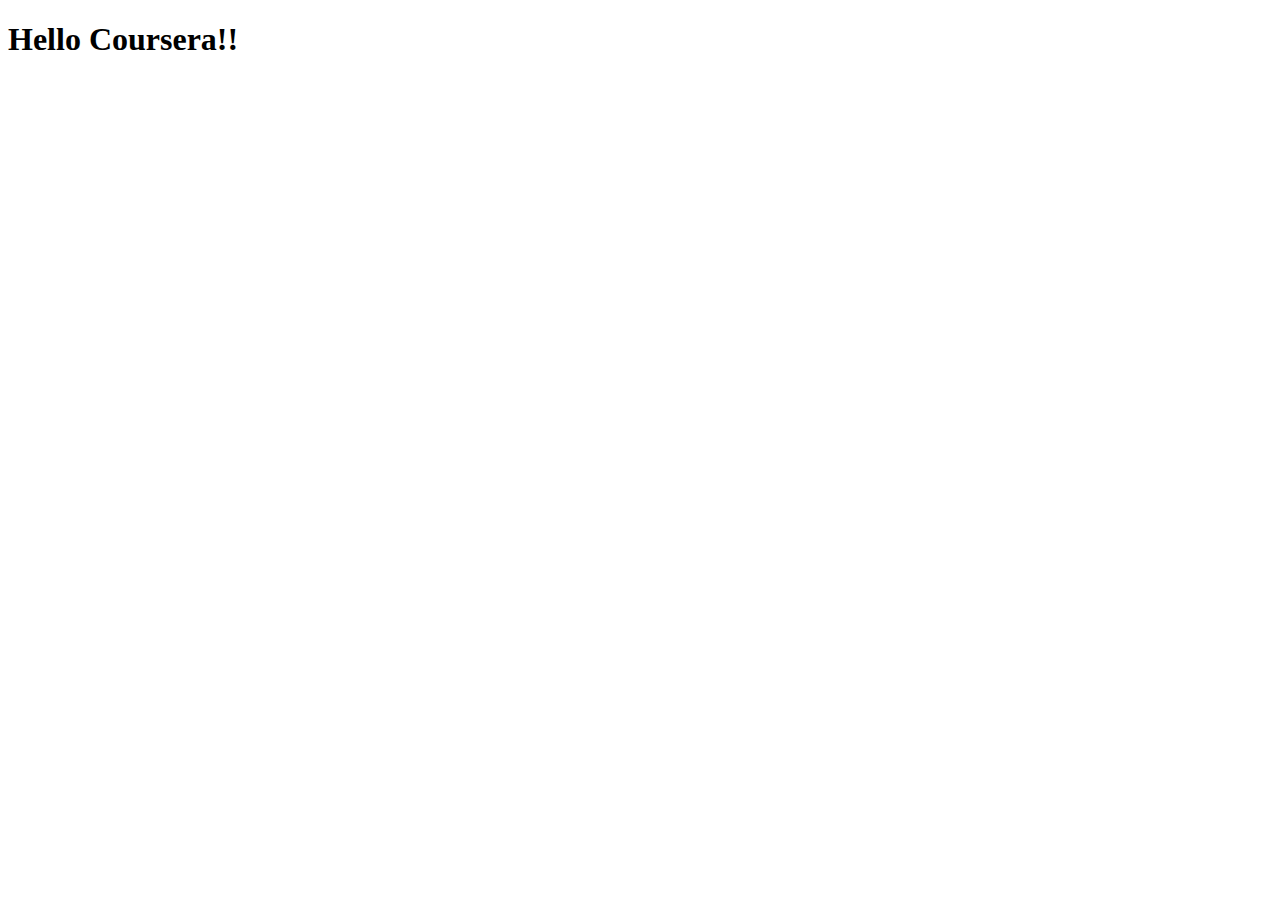
==== site/index.html @ 4b74a3c0 "My First page." ====
<!DOCTYPE html>
<html lang="en">
<head>
    <meta charset="UTF-8">
    <meta name="viewport" content="width=device-width, initial-scale=1.0">
    <title>Hello Coursera!!</title>
</head>
<body>
    <h1>Hello Coursera!!</h1>
</body>
</html>
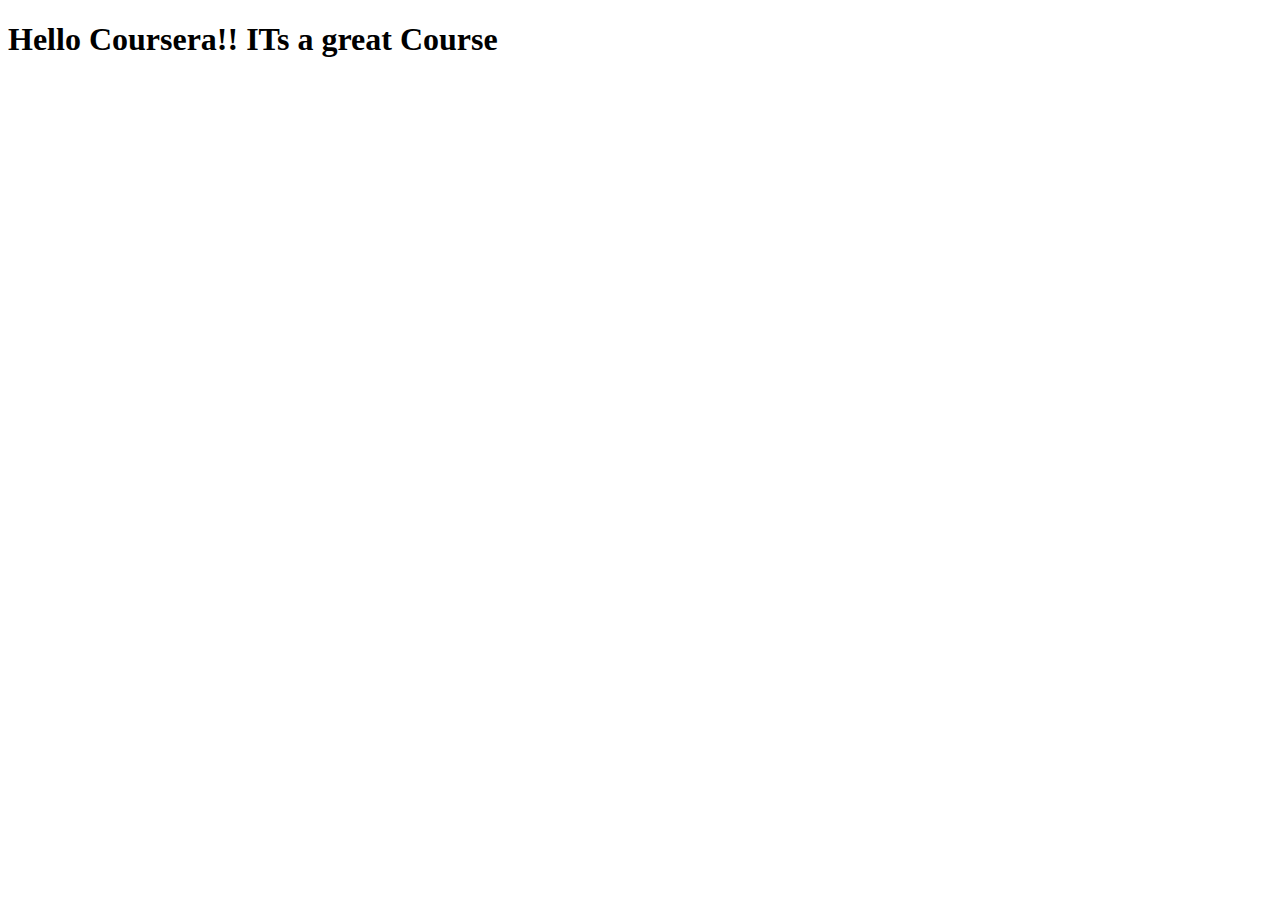
==== commit 8566b385: "Small addition to our page Content." ====
--- a/site/index.html
+++ b/site/index.html
@@ -6,6 +6,6 @@
     <title>Hello Coursera!!</title>
 </head>
 <body>
-    <h1>Hello Coursera!!</h1>
+    <h1>Hello Coursera!! ITs a great Course</h1>
 </body>
 </html>